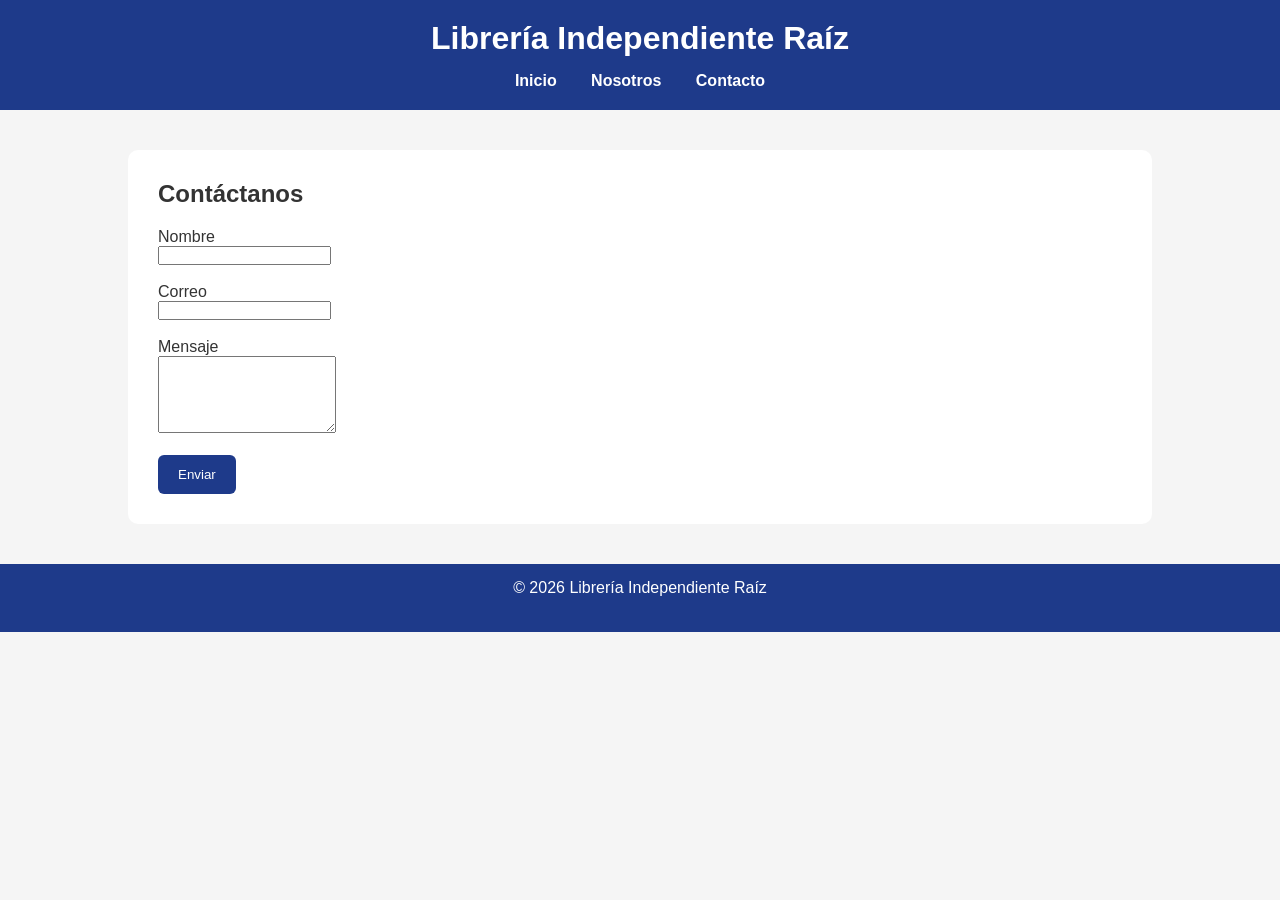
==== paginas/contacto.html @ fa973242 "feat: agregar páginas de navegación y funcionalidad inicial" ====
<!DOCTYPE html>
<html lang="es">

<head>
    <meta charset="UTF-8">
    <meta name="viewport" content="width=device-width, initial-scale=1.0">
    <title>Contacto - Librería Independiente Raíz</title>
    <link rel="stylesheet" href="../css/estilos.css">
</head>

<body>

<header>

<h1>Librería Independiente Raíz</h1>

<nav>
<a href="../index.html">Inicio</a>
<a href="nosotros.html">Nosotros</a>
<a href="contacto.html">Contacto</a>
</nav>

</header>

<main>

<h2>Contáctanos</h2>

<form>

<label>Nombre</label><br>
<input type="text"><br><br>

<label>Correo</label><br>
<input type="email"><br><br>

<label>Mensaje</label><br>
<textarea rows="5"></textarea><br><br>

<button>Enviar</button>

</form>

</main>

<footer>

<p>© 2026 Librería Independiente Raíz</p>

</footer>

<script src="../js/app.js"></script>

</body>

</html>
---- css/estilos.css ----
/* Reinicio básico */
* {
    margin: 0;
    padding: 0;
    box-sizing: border-box;
}

/* Cuerpo de la página */
body {
    font-family: Arial, sans-serif;
    background-color: #f5f5f5;
    color: #333;
}

/* Encabezado */
header {
    background-color: #1e3a8a;
    color: white;
    padding: 20px;
    text-align: center;
}

/* Menú */
nav {
    margin-top: 15px;
}

nav a {
    color: white;
    text-decoration: none;
    margin: 15px;
    font-weight: bold;
}

nav a:hover {
    color: #ffd700;
}

/* Contenido */
main {
    width: 80%;
    margin: 40px auto;
    background: white;
    padding: 30px;
    border-radius: 10px;
}

h2 {
    margin-bottom: 20px;
}

p {
    margin-bottom: 20px;
}

/* Botón */
button {
    background: #1e3a8a;
    color: white;
    border: none;
    padding: 12px 20px;
    border-radius: 6px;
    cursor: pointer;
}

button:hover {
    background: #163172;
}

/* Pie de página */
footer {
    margin-top: 40px;
    background: #1e3a8a;
    color: white;
    text-align: center;
    padding: 15px;
}
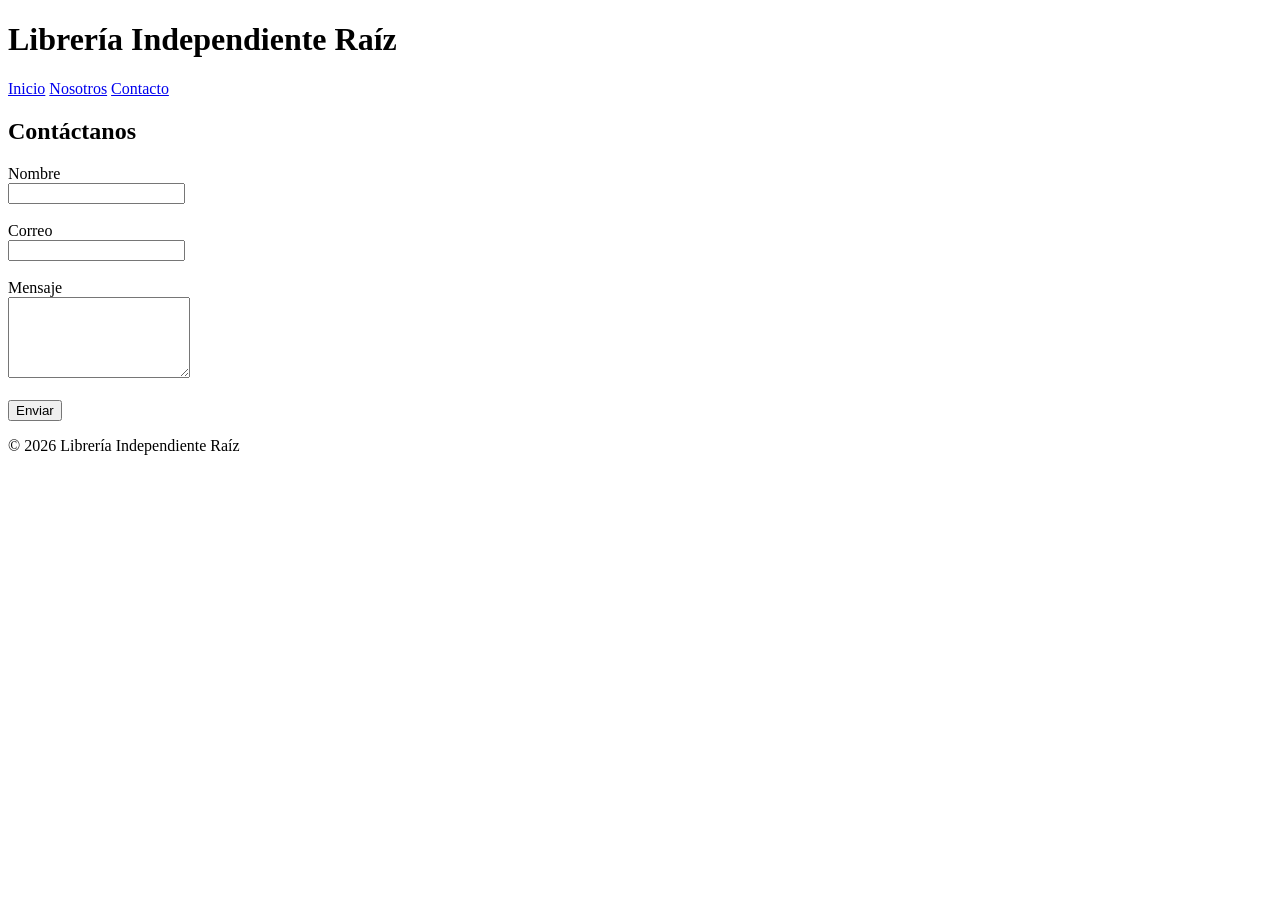
==== commit e4dfd8c9: "test: simular error de hoja de estilos" ====
--- a/paginas/contacto.html
+++ b/paginas/contacto.html
@@ -5,9 +5,7 @@
     <meta charset="UTF-8">
     <meta name="viewport" content="width=device-width, initial-scale=1.0">
     <title>Contacto - Librería Independiente Raíz</title>
-    <link rel="stylesheet" href="../css/estilos.css">
-</head>
-
+<link rel="stylesheet" href="../css/estilo.css">
 <body>
 
 <header>
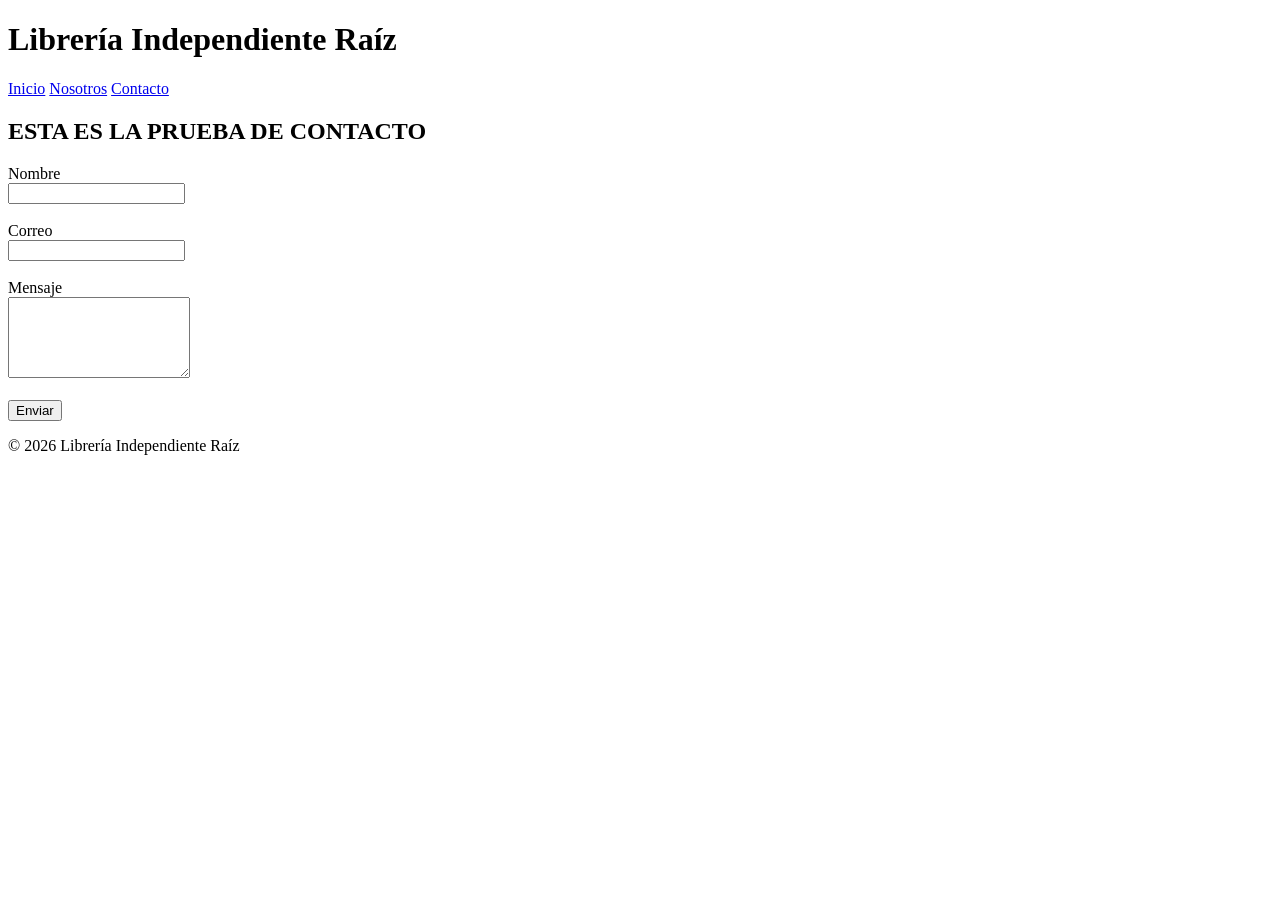
==== commit 63a3b206: "test: modificar titulo contacto" ====
--- a/paginas/contacto.html
+++ b/paginas/contacto.html
@@ -22,7 +22,7 @@
 
 <main>
 
-<h2>Contáctanos</h2>
+<h2><h2>ESTA ES LA PRUEBA DE CONTACTO</h2></h2>
 
 <form>
 
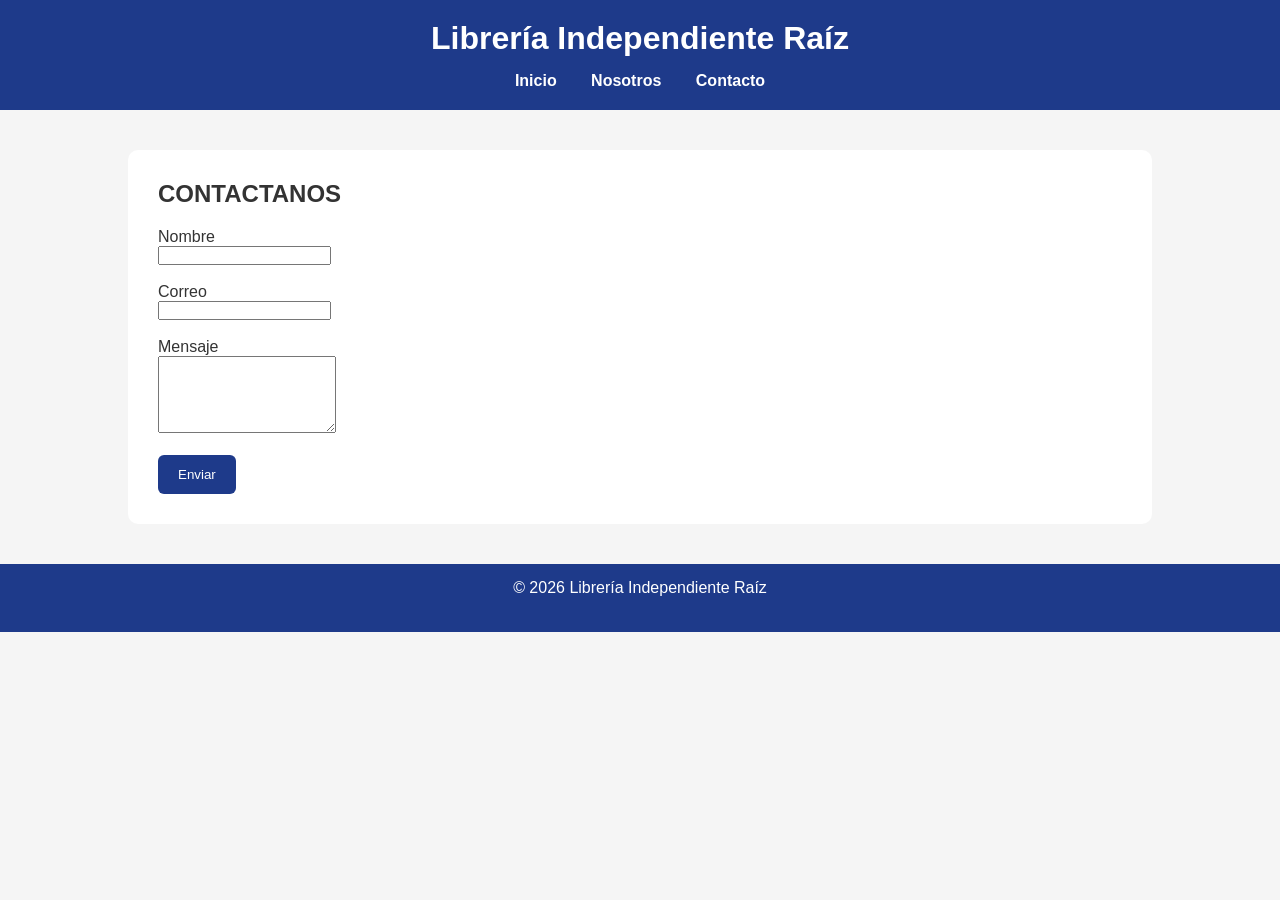
==== commit 9abc0e64: "fix: corregir ruta de hoja de estilos" ====
--- a/paginas/contacto.html
+++ b/paginas/contacto.html
@@ -5,7 +5,7 @@
     <meta charset="UTF-8">
     <meta name="viewport" content="width=device-width, initial-scale=1.0">
     <title>Contacto - Librería Independiente Raíz</title>
-<link rel="stylesheet" href="../css/estilo.css">
+<link rel="stylesheet" href="../css/estilos.css">
 <body>
 
 <header>
@@ -22,7 +22,7 @@
 
 <main>
 
-<h2><h2>ESTA ES LA PRUEBA DE CONTACTO</h2></h2>
+<h2>CONTACTANOS</h2>
 
 <form>
 
--- a/css/estilos.css
+++ b/css/estilos.css
@@ -0,0 +1,77 @@
+/* Reinicio básico */
+* {
+    margin: 0;
+    padding: 0;
+    box-sizing: border-box;
+}
+
+/* Cuerpo de la página */
+body {
+    font-family: Arial, sans-serif;
+    background-color: #f5f5f5;
+    color: #333;
+}
+
+/* Encabezado */
+header {
+    background-color: #1e3a8a;
+    color: white;
+    padding: 20px;
+    text-align: center;
+}
+
+/* Menú */
+nav {
+    margin-top: 15px;
+}
+
+nav a {
+    color: white;
+    text-decoration: none;
+    margin: 15px;
+    font-weight: bold;
+}
+
+nav a:hover {
+    color: #ffd700;
+}
+
+/* Contenido */
+main {
+    width: 80%;
+    margin: 40px auto;
+    background: white;
+    padding: 30px;
+    border-radius: 10px;
+}
+
+h2 {
+    margin-bottom: 20px;
+}
+
+p {
+    margin-bottom: 20px;
+}
+
+/* Botón */
+button {
+    background: #1e3a8a;
+    color: white;
+    border: none;
+    padding: 12px 20px;
+    border-radius: 6px;
+    cursor: pointer;
+}
+
+button:hover {
+    background: #163172;
+}
+
+/* Pie de página */
+footer {
+    margin-top: 40px;
+    background: #1e3a8a;
+    color: white;
+    text-align: center;
+    padding: 15px;
+}
